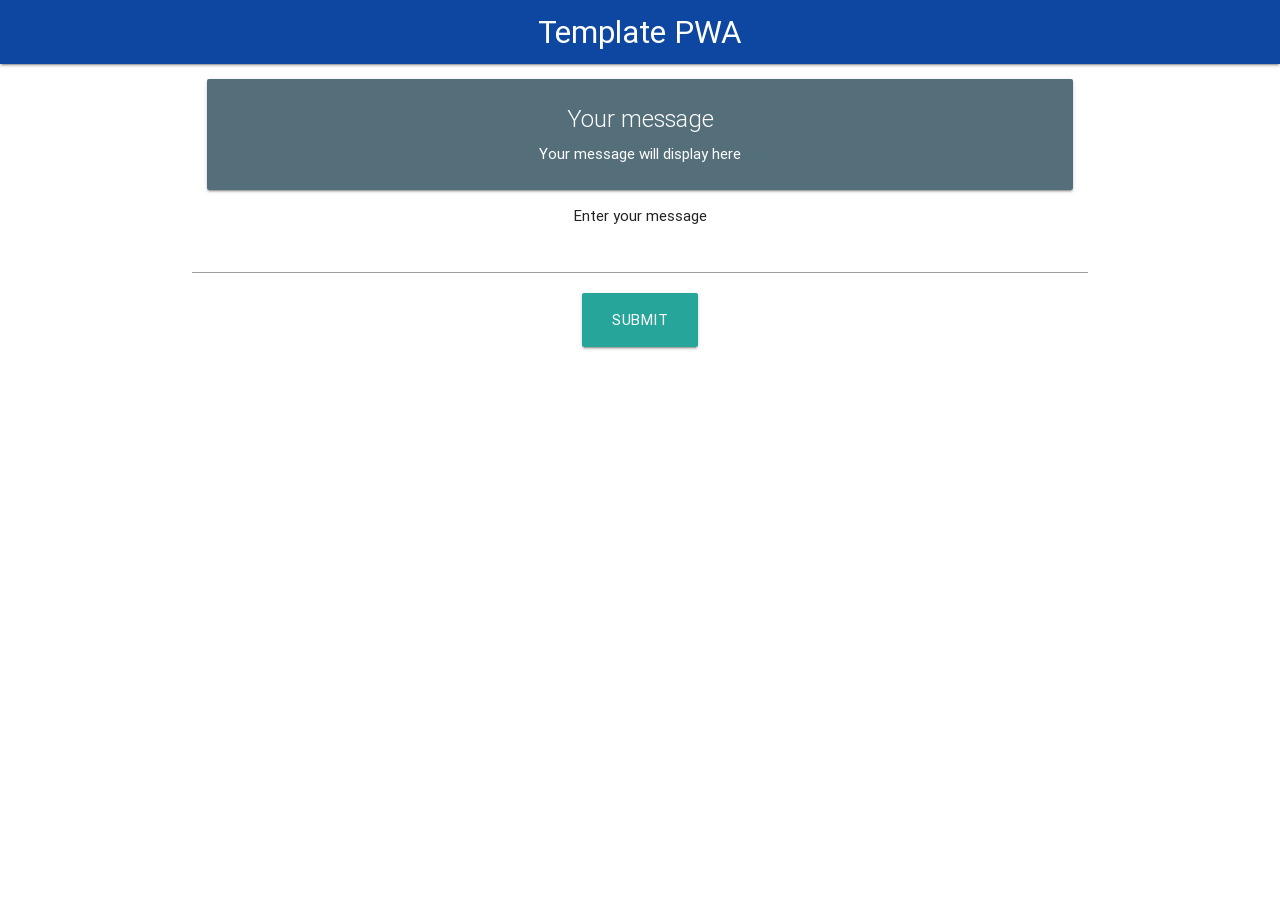
==== public/index.html @ db7e7982 "init" ====
<!DOCTYPE html>
<html>
  <head>
    <meta charset="utf-8">
    <meta http-equiv="X-UA-Compatible" content="IE=edge">
    <meta name="viewport" content="width=device-width, initial-scale=1.0">

    <title>Template PWA</title>

    <link href="https://fonts.googleapis.com/icon?family=Material+Icons" rel="stylesheet">

    <link rel="stylesheet" type="text/css" href="styles/materialize.css">
    <link rel="stylesheet" type="text/css" href="styles/style.css">

    <script type="text/javascript" src="scripts/jquery-3.3.1.js"></script>

    <link rel="manifest" href="/manifest.json">

    <!-- Add to home screen for Safari on iOS -->
    <meta name="apple-mobile-web-app-capable" content="yes">
    <meta name="apple-mobile-web-app-status-bar-style" content="black">
    <meta name="apple-mobile-web-app-title" content="Template PWA">
    <link rel="apple-touch-icon" href="images/icons/icon-152x152.png">
    <!-- Windows -->
    <meta name="msapplication-TileImage" content="images/icons/icon-144x144.png">
    <meta name="msapplication-TileColor" content="#2F3BA2">

    <link rel="icon"
         type="image/png"
         href="images/icons/icon-144x144.png">
  </head>
  <body>

    <nav>
      <div class="nav-wrapper blue darken-4">
        <a href="#" class="brand-logo center">Template PWA</a>
      </div>
    </nav>

    <main class="container">
      <div class="row">
        <div class="col s12">
          <div class="card blue-grey darken-1">
            <div class="card-content white-text">
              <span class="card-title">Your message</span>
              <p><div id="display">DISPLAY</div></p>
            </div>
          </div>
          Enter your message
          <input id="message" type="text" class="validate">
          <button class="waves-effect waves-light btn-large" id="button" type="button" name="button">
            Submit
          </button>
        </div>
      </div>
    </main>

    <script type="text/javascript" src="scripts/app.js"></script>
  </body>
</html>
---- public/styles/style.css ----
.card {
  margin: 15px;
}

.container {
  text-align: center;
}
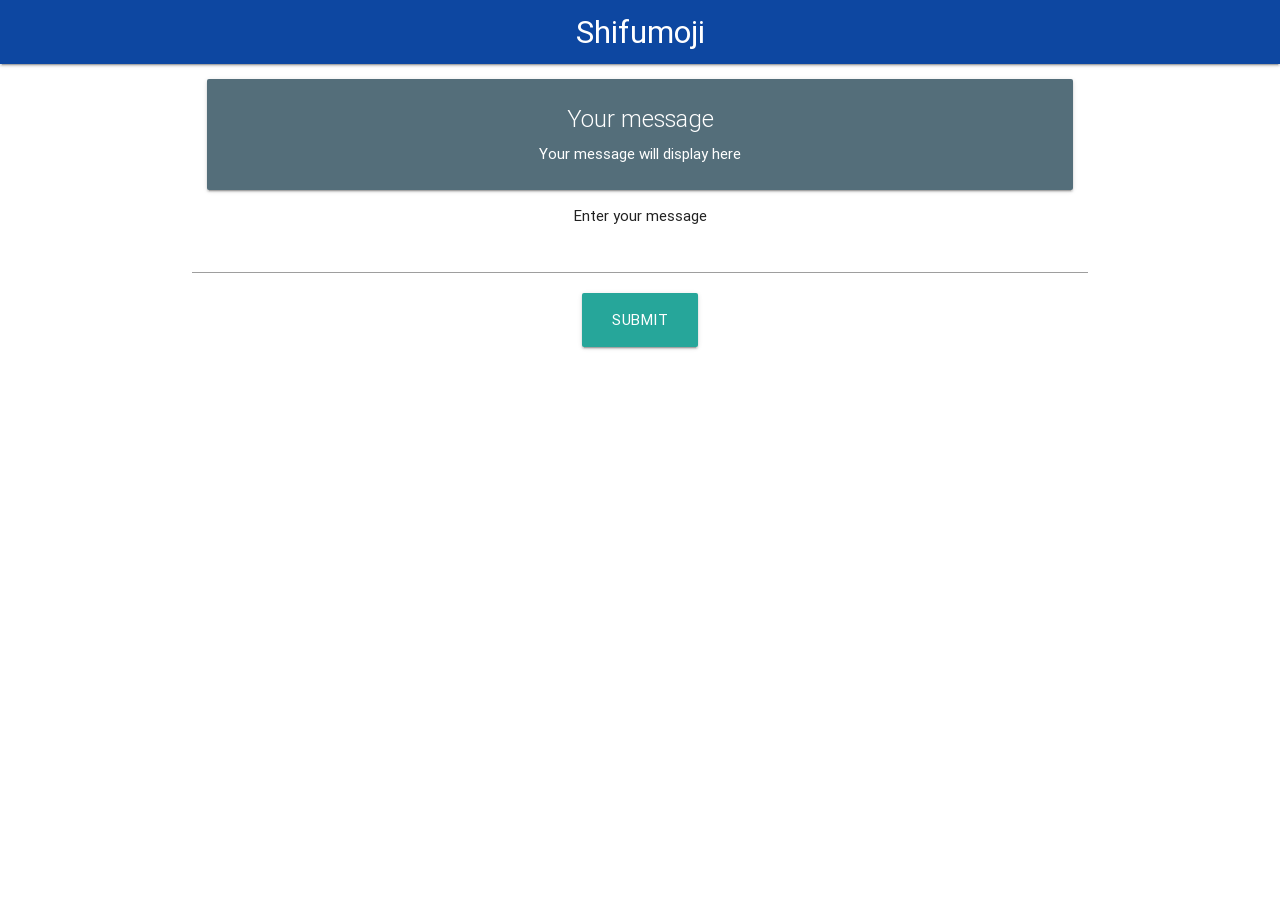
==== commit 969c4b90: "push" ====
--- a/public/index.html
+++ b/public/index.html
@@ -5,7 +5,7 @@
     <meta http-equiv="X-UA-Compatible" content="IE=edge">
     <meta name="viewport" content="width=device-width, initial-scale=1.0">
 
-    <title>Template PWA</title>
+    <title>Shifumoji</title>
 
     <link href="https://fonts.googleapis.com/icon?family=Material+Icons" rel="stylesheet">
 
@@ -19,7 +19,7 @@
     <!-- Add to home screen for Safari on iOS -->
     <meta name="apple-mobile-web-app-capable" content="yes">
     <meta name="apple-mobile-web-app-status-bar-style" content="black">
-    <meta name="apple-mobile-web-app-title" content="Template PWA">
+    <meta name="apple-mobile-web-app-title" content="Shifumoji">
     <link rel="apple-touch-icon" href="images/icons/icon-152x152.png">
     <!-- Windows -->
     <meta name="msapplication-TileImage" content="images/icons/icon-144x144.png">
@@ -33,7 +33,7 @@
 
     <nav>
       <div class="nav-wrapper blue darken-4">
-        <a href="#" class="brand-logo center">Template PWA</a>
+        <a href="#" class="brand-logo center">Shifumoji</a>
       </div>
     </nav>
 
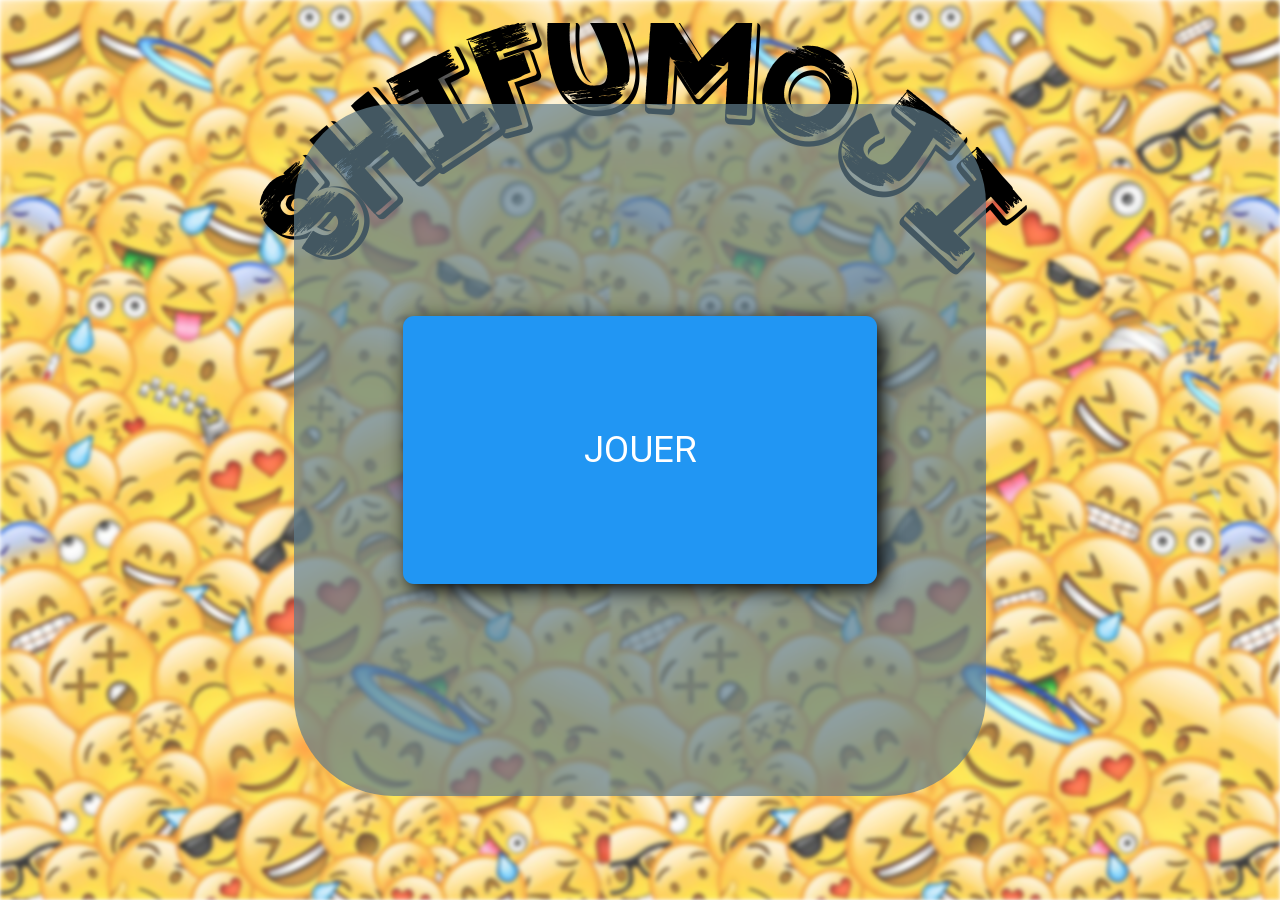
==== commit f338b27b: "update homepage" ====
--- a/public/index.html
+++ b/public/index.html
@@ -5,7 +5,7 @@
     <meta http-equiv="X-UA-Compatible" content="IE=edge">
     <meta name="viewport" content="width=device-width, initial-scale=1.0">
 
-    <title>Shifumoji</title>
+    <title>Template PWA</title>
 
     <link href="https://fonts.googleapis.com/icon?family=Material+Icons" rel="stylesheet">
 
@@ -19,7 +19,7 @@
     <!-- Add to home screen for Safari on iOS -->
     <meta name="apple-mobile-web-app-capable" content="yes">
     <meta name="apple-mobile-web-app-status-bar-style" content="black">
-    <meta name="apple-mobile-web-app-title" content="Shifumoji">
+    <meta name="apple-mobile-web-app-title" content="Template PWA">
     <link rel="apple-touch-icon" href="images/icons/icon-152x152.png">
     <!-- Windows -->
     <meta name="msapplication-TileImage" content="images/icons/icon-144x144.png">
@@ -31,27 +31,20 @@
   </head>
   <body>
 
-    <nav>
-      <div class="nav-wrapper blue darken-4">
-        <a href="#" class="brand-logo center">Shifumoji</a>
-      </div>
-    </nav>
+    <div class="background">
+    </div>
 
     <main class="container">
-      <div class="row">
-        <div class="col s12">
-          <div class="card blue-grey darken-1">
-            <div class="card-content white-text">
-              <span class="card-title">Your message</span>
-              <p><div id="display">DISPLAY</div></p>
-            </div>
-          </div>
-          Enter your message
-          <input id="message" type="text" class="validate">
-          <button class="waves-effect waves-light btn-large" id="button" type="button" name="button">
-            Submit
-          </button>
-        </div>
+      <svg viewBox="0 0 500 500">
+        <path id="curve" d="M73.2,148.6c4-6.1,65.5-96.8,178.6-95.6c111.3,1.2,170.8,90.3,175.1,97" />
+        <text width="500">
+          <textPath xlink:href="#curve">
+            Shifumoji
+          </textPath>
+        </text>
+      </svg>
+      <div id="button-background">
+          <button id="button">JOUER</button>
       </div>
     </main>
 
--- a/public/styles/style.css
+++ b/public/styles/style.css
@@ -1,7 +1,70 @@
+@font-face {
+  font-family: 'TitleFont';
+  src: url('../fonts/Shoescenter.ttf');
+}
+
 .card {
   margin: 15px;
 }
 
+.background {
+  background-image: url('../images/emoji-wallpaper.jpg');
+  height: 100vh;
+  width: 100vw;
+  filter: blur(2px);
+  opacity: 0.8;
+}
+
 .container {
+  display: flex;
+  justify-content: center;
+  align-items: center;
+  flex-direction: column;
+  position: absolute;
+  top: 0;
+  right: 0;
   text-align: center;
+  height: 100vh;
+  width: 100vw;
 }
+
+#button{
+  border: none;
+  width: 37vw;
+  height: 21vw;
+  border-radius: 11px;
+  background-color: #2196F3;
+  position: relative;
+  font-size: 37px;
+  color: white;
+  filter: drop-shadow(5px 5px 10px black);
+}
+
+#button-background{
+  width: 54vw;
+  height: 54vw;
+  background-color: rgba(96, 125, 139, 0.7);
+  border-radius: 100px;
+  display: flex;
+  justify-content: center;
+  align-items: center;
+  position: absolute;
+}
+
+h1{
+  font-family: 'TitleFont';
+}
+
+path {
+  fill: transparent;
+}
+
+text {
+  font-family: 'TitleFont';
+  font-size: 84px;
+  letter-spacing: -10px;
+}
+
+svg{
+  padding-top: 23px;
+}
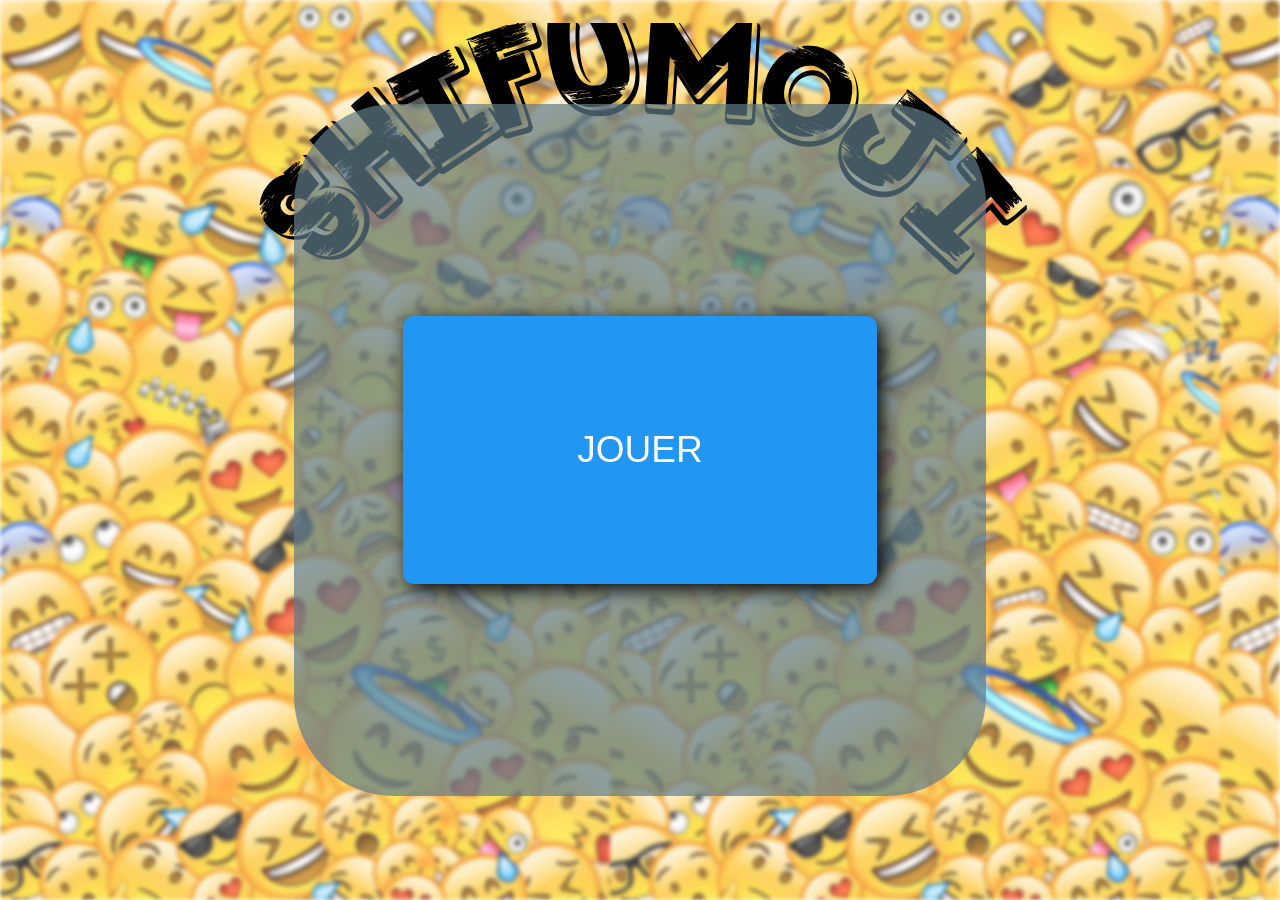
==== commit 0aec52fc: "Merge branch 'homepage'" ====
--- a/public/index.html
+++ b/public/index.html
@@ -5,7 +5,7 @@
     <meta http-equiv="X-UA-Compatible" content="IE=edge">
     <meta name="viewport" content="width=device-width, initial-scale=1.0">
 
-    <title>Template PWA</title>
+    <title>Shifumoji</title>
 
     <link href="https://fonts.googleapis.com/icon?family=Material+Icons" rel="stylesheet">
 
@@ -19,7 +19,7 @@
     <!-- Add to home screen for Safari on iOS -->
     <meta name="apple-mobile-web-app-capable" content="yes">
     <meta name="apple-mobile-web-app-status-bar-style" content="black">
-    <meta name="apple-mobile-web-app-title" content="Template PWA">
+    <meta name="apple-mobile-web-app-title" content="Shifumoji">
     <link rel="apple-touch-icon" href="images/icons/icon-152x152.png">
     <!-- Windows -->
     <meta name="msapplication-TileImage" content="images/icons/icon-144x144.png">
--- a/public/styles/style.css
+++ b/public/styles/style.css
@@ -26,6 +26,47 @@
   text-align: center;
   height: 100vh;
   width: 100vw;
+}
+
+body {font-family: Arial, Helvetica, sans-serif;}
+
+/* The Modal (background) */
+.modal {
+    display: none; /* Hidden by default */
+    position: fixed; /* Stay in place */
+    z-index: 1; /* Sit on top */
+    padding-top: 100px; /* Location of the box */
+    left: 0;
+    top: 0;
+    width: 100%; /* Full width */
+    height: 100vh; /* Full height */
+    overflow: auto; /* Enable scroll if needed */
+    background-color: rgb(0,0,0); /* Fallback color */
+    background-color: rgba(0,0,0,0.4); /* Black w/ opacity */
+}
+
+/* Modal Content */
+.modal-content {
+    background-color: #fefefe;
+    margin: auto;
+    padding: 20px;
+    border: 1px solid #888;
+    width: 80%;
+}
+
+/* The Close Button */
+.close {
+    color: #aaaaaa;
+    float: right;
+    font-size: 28px;
+    font-weight: bold;
+}
+
+.close:hover,
+.close:focus {
+    color: #000;
+    text-decoration: none;
+    cursor: pointer;
 }
 
 #button{
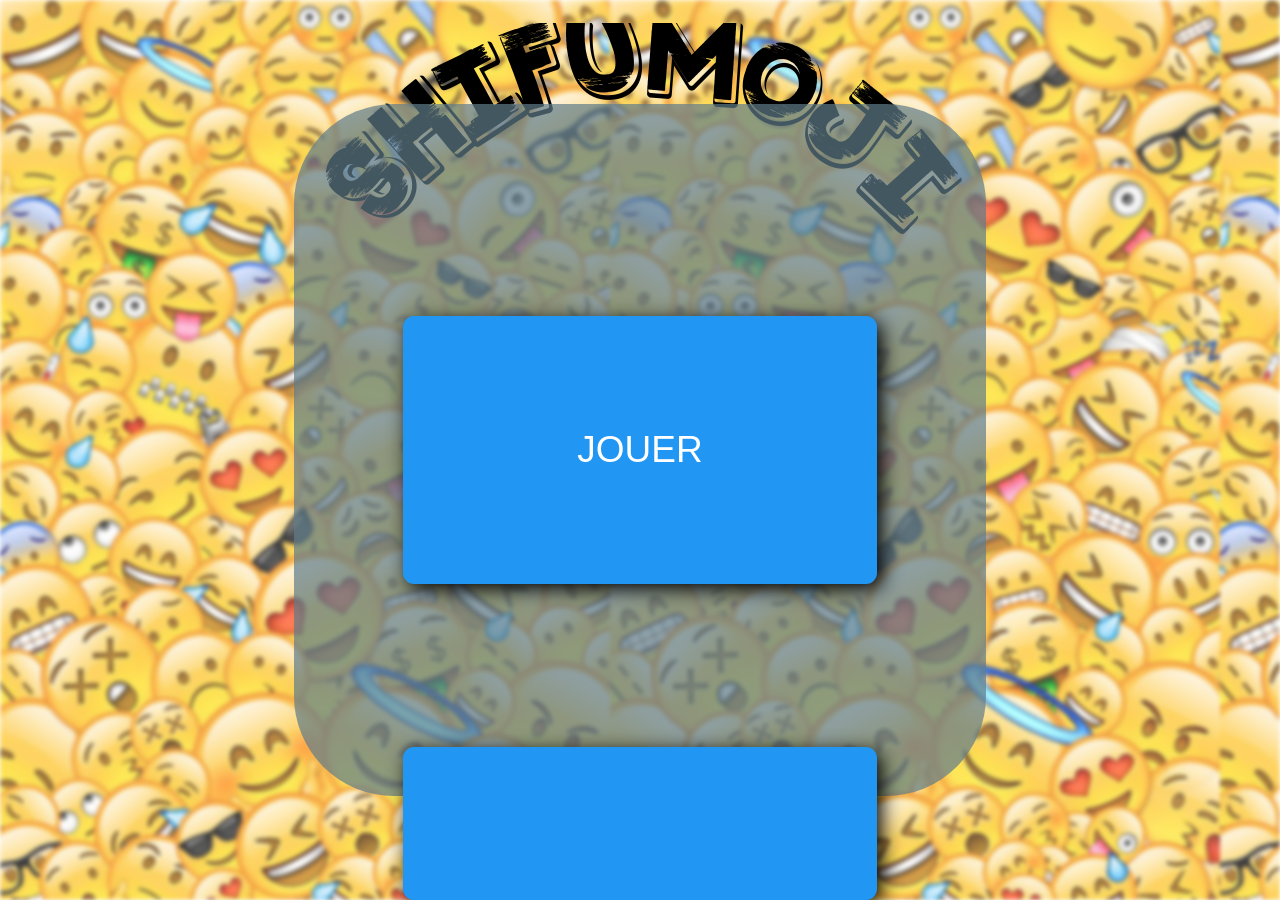
==== commit 3898104c: "for merge" ====
--- a/public/index.html
+++ b/public/index.html
@@ -5,7 +5,7 @@
     <meta http-equiv="X-UA-Compatible" content="IE=edge">
     <meta name="viewport" content="width=device-width, initial-scale=1.0">
 
-    <title>Shifumoji</title>
+    <title>Template PWA</title>
 
     <link href="https://fonts.googleapis.com/icon?family=Material+Icons" rel="stylesheet">
 
@@ -19,7 +19,7 @@
     <!-- Add to home screen for Safari on iOS -->
     <meta name="apple-mobile-web-app-capable" content="yes">
     <meta name="apple-mobile-web-app-status-bar-style" content="black">
-    <meta name="apple-mobile-web-app-title" content="Shifumoji">
+    <meta name="apple-mobile-web-app-title" content="Template PWA">
     <link rel="apple-touch-icon" href="images/icons/icon-152x152.png">
     <!-- Windows -->
     <meta name="msapplication-TileImage" content="images/icons/icon-144x144.png">
@@ -46,6 +46,9 @@
       <div id="button-background">
           <button id="button">JOUER</button>
       </div>
+      <button id="button">
+        <img src="">
+      </button>
     </main>
 
     <script type="text/javascript" src="scripts/app.js"></script>
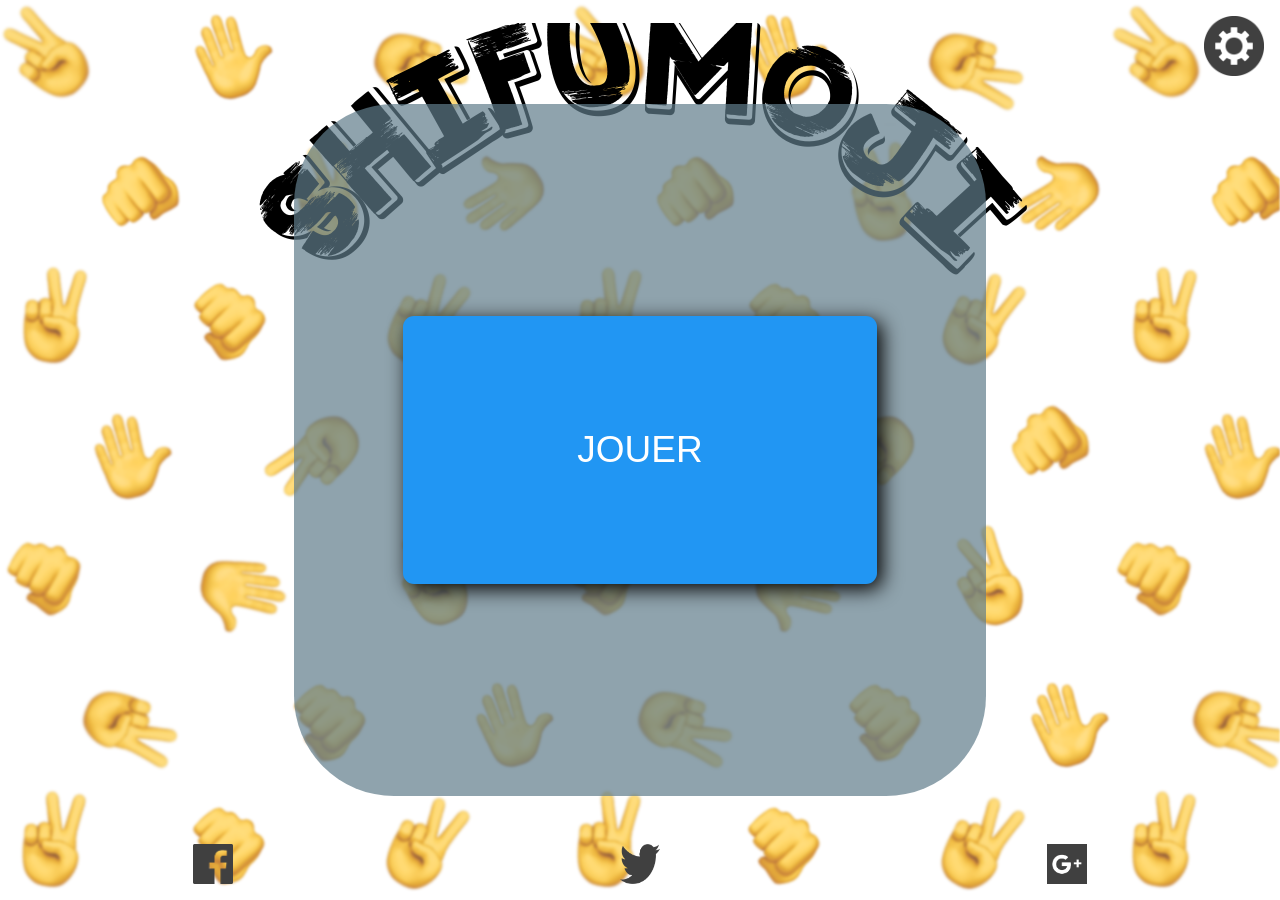
==== commit fab72092: "mise en forme page d'acceuil" ====
--- a/public/index.html
+++ b/public/index.html
@@ -5,7 +5,7 @@
     <meta http-equiv="X-UA-Compatible" content="IE=edge">
     <meta name="viewport" content="width=device-width, initial-scale=1.0">
 
-    <title>Template PWA</title>
+    <title>Shifumoji</title>
 
     <link href="https://fonts.googleapis.com/icon?family=Material+Icons" rel="stylesheet">
 
@@ -19,7 +19,7 @@
     <!-- Add to home screen for Safari on iOS -->
     <meta name="apple-mobile-web-app-capable" content="yes">
     <meta name="apple-mobile-web-app-status-bar-style" content="black">
-    <meta name="apple-mobile-web-app-title" content="Template PWA">
+    <meta name="apple-mobile-web-app-title" content="Shifumoji">
     <link rel="apple-touch-icon" href="images/icons/icon-152x152.png">
     <!-- Windows -->
     <meta name="msapplication-TileImage" content="images/icons/icon-144x144.png">
@@ -44,11 +44,21 @@
         </text>
       </svg>
       <div id="button-background">
-          <button id="button">JOUER</button>
+          <a href="jeu.html">
+            <button id="button">JOUER</button>
+          </a>
       </div>
-      <button id="button">
-        <img src="">
-      </button>
+
+      <div class="social_network">
+        <img src="images/fb.png">
+        <img src="images/twitter.png">
+        <img src="images/google.png">
+      </div>
+      <div class="parametre">
+          <img src="images/parametre.png">
+      </div>
+      
+
     </main>
 
     <script type="text/javascript" src="scripts/app.js"></script>
--- a/public/styles/style.css
+++ b/public/styles/style.css
@@ -8,10 +8,10 @@
 }
 
 .background {
-  background-image: url('../images/emoji-wallpaper.jpg');
+  background-image: url('../images/background.png');
   height: 100vh;
   width: 100vw;
-  filter: blur(2px);
+  filter: blur(1px);
   opacity: 0.8;
 }
 
@@ -108,4 +108,33 @@
 
 svg{
   padding-top: 23px;
+}
+
+.social_network {
+  width: 100%;
+  display: flex;
+  flex-direction: row;
+  justify-content: space-around;
+  position: absolute;
+  bottom: 16px;
+}
+
+.social_network > img{
+  width: 40px;
+  height: 40px;
+}
+
+.parametre{
+  width: 100%;
+  display: flex;
+  flex-direction: row;
+  justify-content: flex-end;
+  position: absolute;
+  right: 16px;
+  top: 16px;
+}
+
+.parametre > img{
+  width: 60px;
+  height: 60px;
 }
